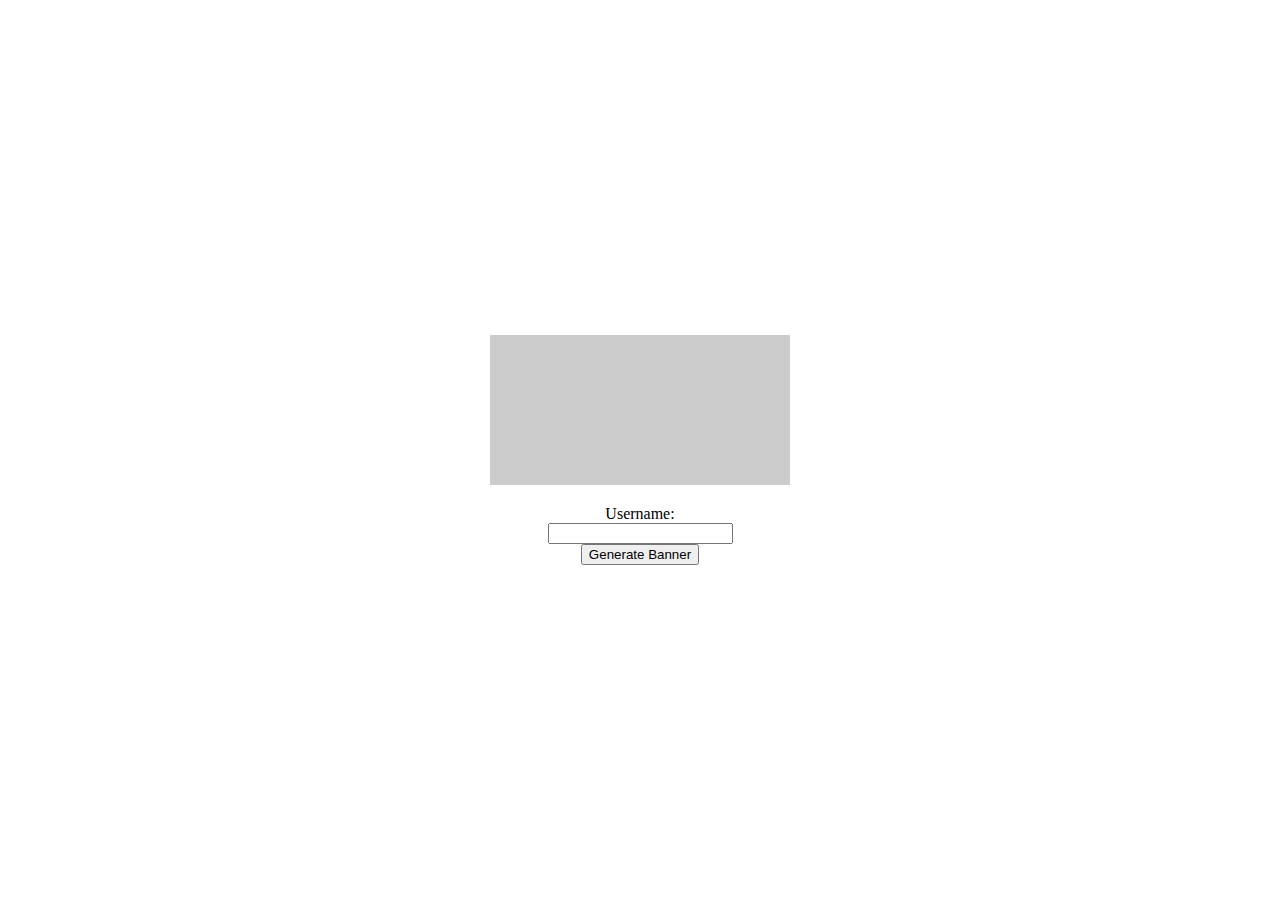
==== index.html @ 3edeafce "First version" ====
<!DOCTYPE html>
<html lang="en">
<head>
  <meta charset="UTF-8">
  <meta name="viewport" content="width=device-width, initial-scale=1.0">
  <title>Banner Generator</title>
  <link rel="stylesheet" href="styles.css">
</head>
<body>
  <div class="banner-preview" id="bannerPreview"></div>
  <form id="bannerForm">
    <label for="username">Username:</label>
    <input type="text" id="username" name="username" required>
    <button type="button" onclick="generateBanner()">Generate Banner</button>
  </form>
  <script src="script.js"></script>
</body>
</html>
---- styles.css ----
body {
    display: flex;
    flex-direction: column;
    align-items: center;
    justify-content: center;
    height: 100vh;
    margin: 0;
  }
  
  .banner-preview {
    width: 300px;
    height: 150px;
    background-color: #ccc; /* Default color */
    margin-bottom: 20px;
  }
  
  form {
    display: flex;
    flex-direction: column;
    align-items: center;
  }
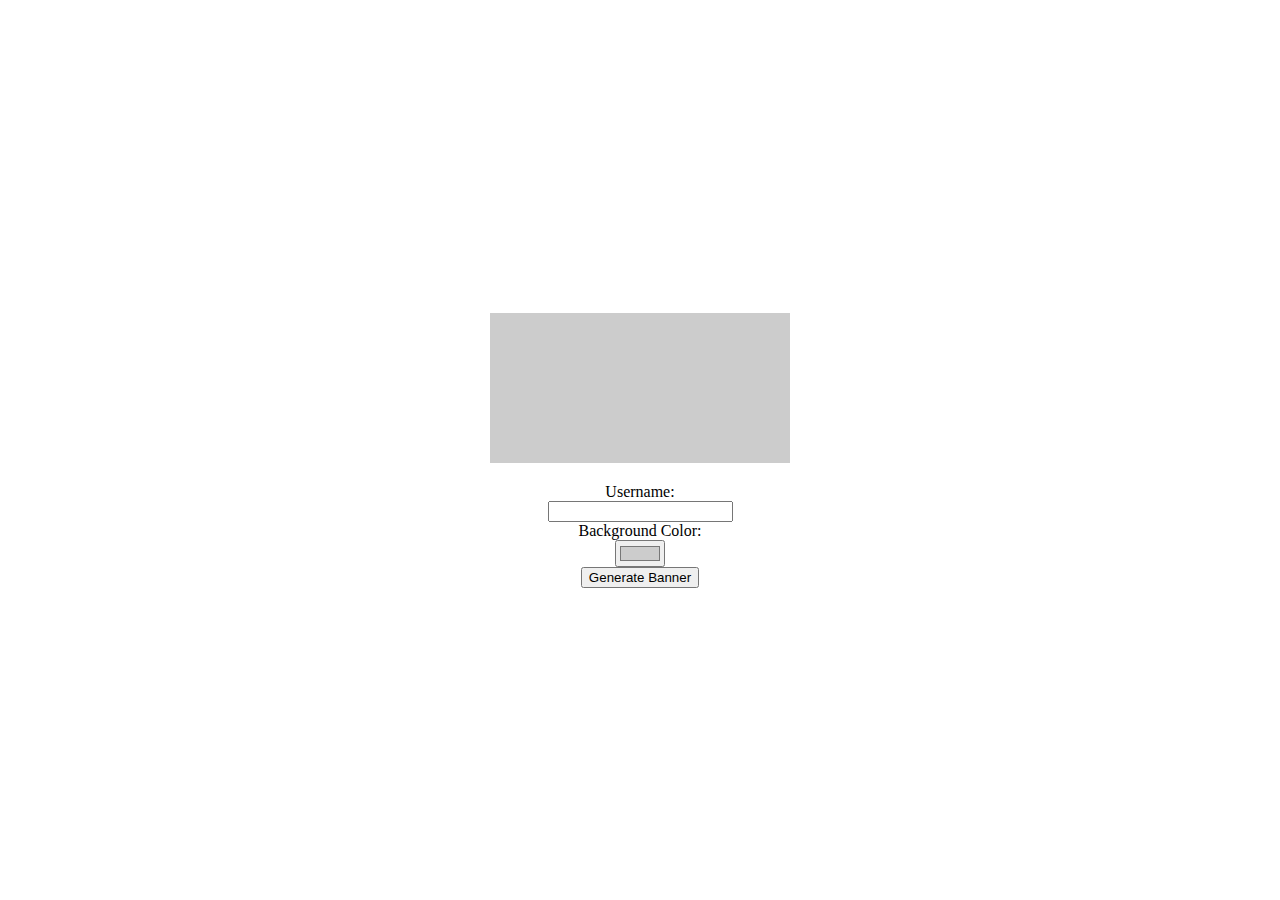
==== commit 7362ff39: "Testing live preview" ====
--- a/index.html
+++ b/index.html
@@ -11,8 +11,12 @@
   <form id="bannerForm">
     <label for="username">Username:</label>
     <input type="text" id="username" name="username" required>
+    <label for="backgroundColor">Background Color:</label>
+    <input type="color" id="backgroundColor" name="backgroundColor" value="#CCCCCC" onchange="updatePreview()">
     <button type="button" onclick="generateBanner()">Generate Banner</button>
   </form>
+  <div id="generatedBannerContainer"></div>
+  <button id="downloadButton" style="display: none;" onclick="downloadImage()">Download Banner</button>
   <script src="script.js"></script>
 </body>
 </html>
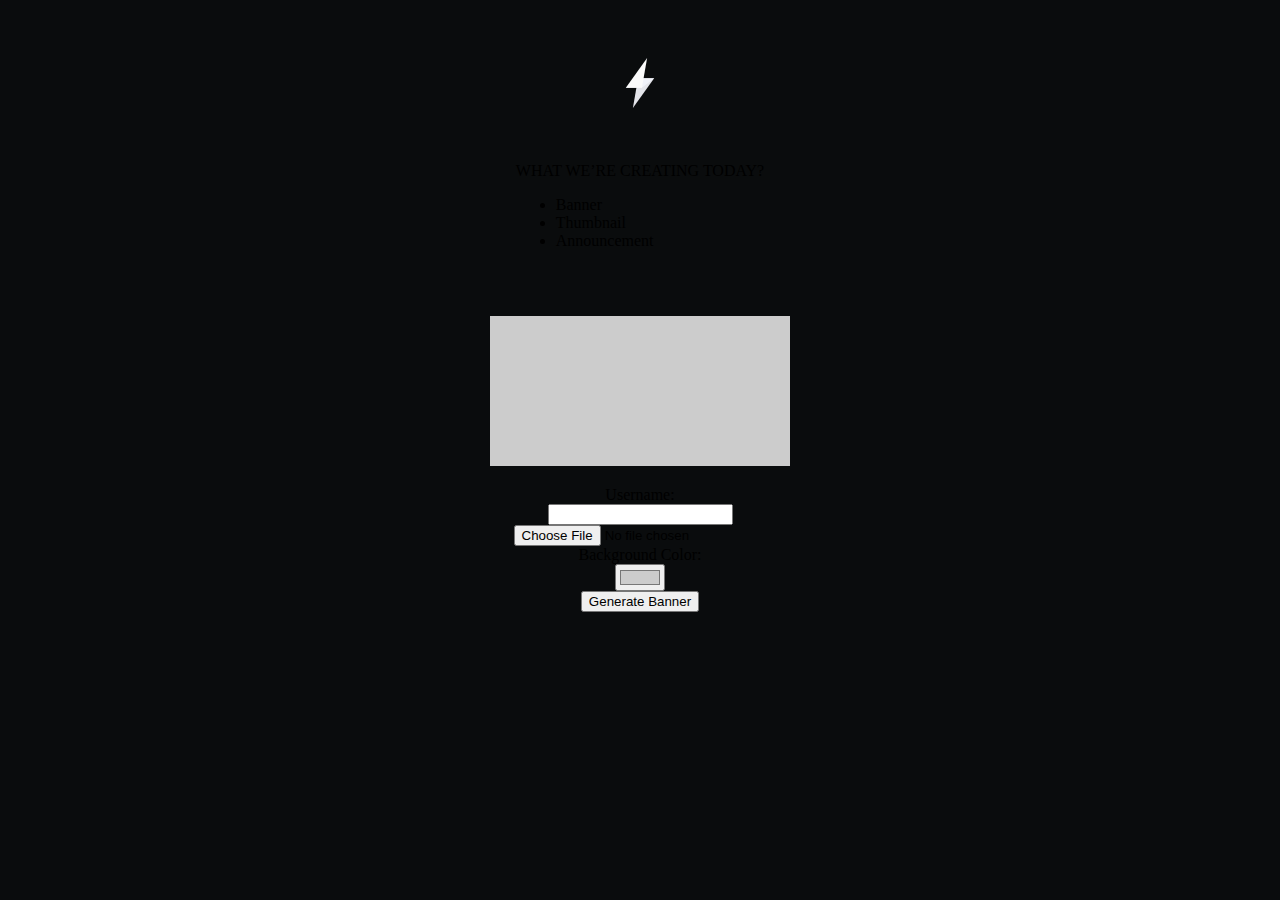
==== commit b13178cd: "Started adding basic visuals" ====
--- a/index.html
+++ b/index.html
@@ -7,10 +7,31 @@
   <link rel="stylesheet" href="styles.css">
 </head>
 <body>
+  <header>
+    <div class="logo">
+      <svg width="30" height="50" viewBox="0 0 30 50" fill="none" xmlns="http://www.w3.org/2000/svg">
+        <path d="M29.1716 20.1504L7.89026 50L13.0692 20.1504H29.1716Z" fill="#E4E5EA"/>
+        <path d="M29.1716 20.1504L16.9299 29.8496H0.84967L13.0268 20.1504H29.1716Z" fill="#F0F2F9"/>
+        <path d="M0.82843 29.8496L22.1089 0L16.9299 29.8496H0.82843Z" fill="#FBFBFB"/>
+      </svg>
+    </div>
+    <nav>
+      <div class="title">WHAT WE’RE CREATING TODAY?</div>
+      <div class="options">
+        <ul>
+          <li>Banner</li>
+          <li>Thumbnail</li>
+          <li>Announcement</li>
+        </ul>
+      </div>
+    </nav>
+  </header>
   <div class="banner-preview" id="bannerPreview"></div>
   <form id="bannerForm">
     <label for="username">Username:</label>
     <input type="text" id="username" name="username" required>
+    <!-- Add this input field inside your form -->
+    <input type="file" id="imageInput" accept="image/*" onchange="handleImageUpload()">
     <label for="backgroundColor">Background Color:</label>
     <input type="color" id="backgroundColor" name="backgroundColor" value="#CCCCCC" onchange="updatePreview()">
     <button type="button" onclick="generateBanner()">Generate Banner</button>
--- a/styles.css
+++ b/styles.css
@@ -1,12 +1,33 @@
+* {
+  user-select: none;
+}
+
 body {
     display: flex;
+    padding: 0px 100px;
     flex-direction: column;
+    justify-content: center;
     align-items: center;
-    justify-content: center;
-    height: 100vh;
-    margin: 0;
+    background: #0A0C0D;
   }
   
+header {
+  display: flex;
+padding: 50px 0px;
+flex-direction: column;
+justify-content: center;
+align-items: center;
+gap: 50px;
+}
+
+.logo {
+  
+}
+
+  #bannerPreview {
+    pointer-events: none;
+  }
+
   .banner-preview {
     width: 300px;
     height: 150px;
